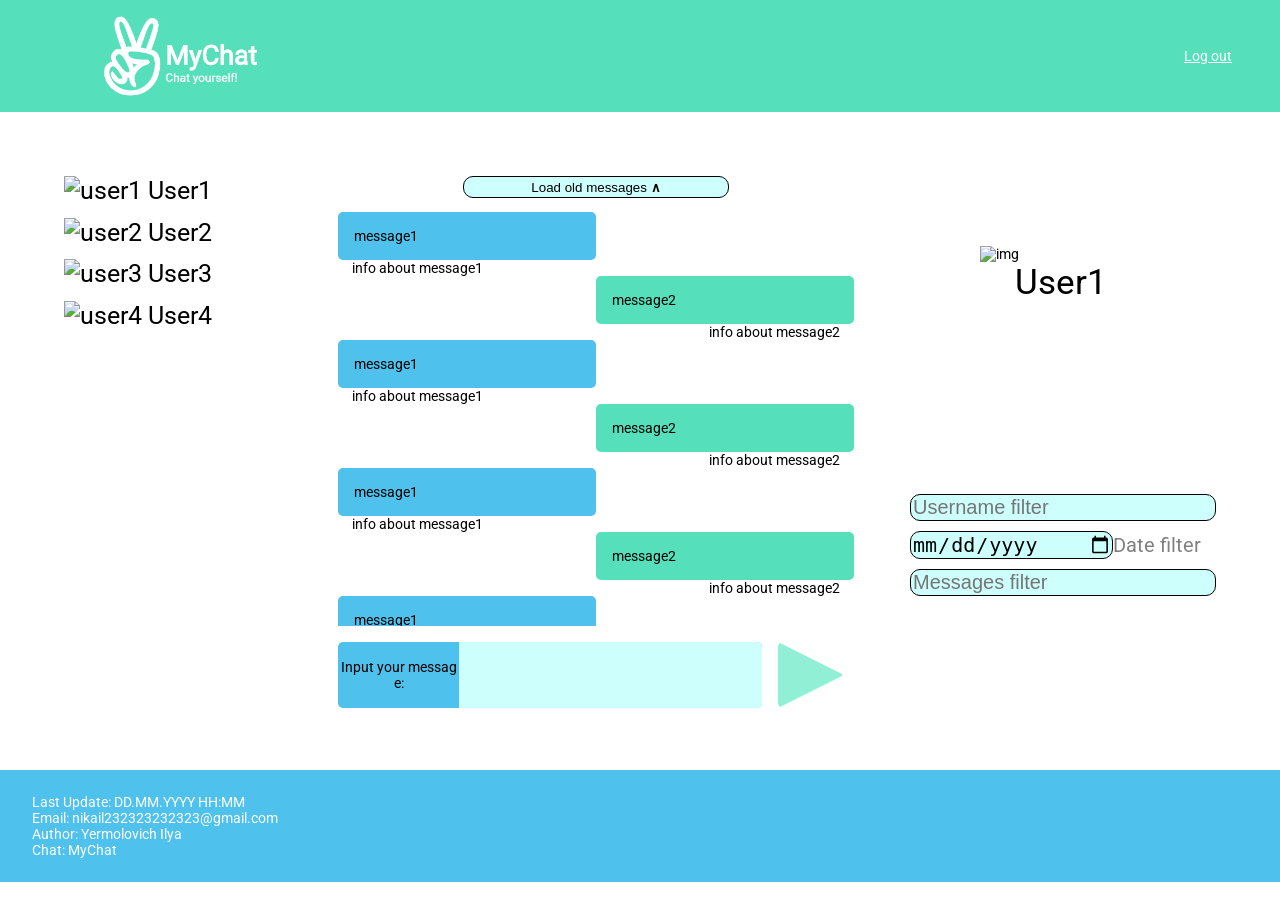
==== chat/ui/src/index.html @ d0a8d06d "Finish MessageList. Add tests. Connect Eslint." ====
<!DOCTYPE html>
<html lang="en">
<head>
    <meta charset="UTF-8">
    <meta name="viewport" content="width=device-width, initial-scale=1.0">
    <link rel="stylesheet" href="css/style.css">
    <link href="https://fonts.googleapis.com/css2?family=Roboto&display=swap" rel="stylesheet">
    <title>Чат</title>
</head>
<body>
    <header>
        <a href="" class="logoLink">
            <picture>
                <source src="img/logo.jpg" type="image/jpg+pjpg">
                <img class="logoImage" src="img/logo.png" alt="logoImage">
            </picture>
        </a>
        <div class="actions">
            <a class="headerLink" href="">Log out</a>
        </div>
    </header>
    <main>
        <div class="usersList">
            <div class="user">
               <img src="https://image.flaticon.com/icons/png/512/194/194938.png" alt="user1"> 
                User1
               
            </div>
            <div class="user">
                <img src="https://cdn.iconscout.com/icon/free/png-256/avatar-370-456322.png" alt="user2"> 
                User2
               
            </div>
            <div class="user">
                <img src="https://cdn.iconscout.com/icon/free/png-256/avatar-380-456332.png" alt="user3"> 
                User3
                
            </div>
            <div class="user">
                <img src="https://cdn.iconscout.com/icon/free/png-256/avatar-372-456324.png" alt="user4"> 
                User4
              
            </div>
        </div>
        <div class="chat">
            
            <div class="messages">
                <button class="loadmore">Load old messages <b>&and;</b></button>
                <div class="commonComeMessage">
                    message1
                    <img class="imgMes1 delete" src="https://icon-library.com/images/deleted-icon/deleted-icon-18.jpg"/>
                    <img class="imgMes1 edit" src="https://upload.wikimedia.org/wikipedia/en/thumb/8/8a/OOjs_UI_icon_edit-ltr-progressive.svg/1024px-OOjs_UI_icon_edit-ltr-progressive.svg.png"/>
                </div>
                <div class="info info1">info about message1</div>
                <div class="commonSentMessage">
                    message2
                </div>  
                <div class="info info2">info about message2</div> 
                <div class="commonComeMessage">
                    message1
                    <img class="imgMes1 delete" src="https://icon-library.com/images/deleted-icon/deleted-icon-18.jpg"/>
                    <img class="imgMes1 edit" src="https://upload.wikimedia.org/wikipedia/en/thumb/8/8a/OOjs_UI_icon_edit-ltr-progressive.svg/1024px-OOjs_UI_icon_edit-ltr-progressive.svg.png"/>
                </div>
                <div class="info info1">info about message1</div>
                <div class="commonSentMessage">
                    message2
                </div>
                <div class="info info2">info about message2</div>  
                <div class="commonComeMessage">
                    message1
                    <img class="imgMes1 delete" src="https://icon-library.com/images/deleted-icon/deleted-icon-18.jpg"/>
                    <img class="imgMes1 edit" src="https://upload.wikimedia.org/wikipedia/en/thumb/8/8a/OOjs_UI_icon_edit-ltr-progressive.svg/1024px-OOjs_UI_icon_edit-ltr-progressive.svg.png"/>
                </div>
                <div class="info info1">info about message1</div>
                <div class="commonSentMessage">
                    message2
                    
                </div> 
                <div class="info info2">info about message2</div> 
                <div class="commonComeMessage">
                    message1
                    <img class="imgMes1 delete" src="https://icon-library.com/images/deleted-icon/deleted-icon-18.jpg"/>
                    <img class="imgMes1 edit" src="https://upload.wikimedia.org/wikipedia/en/thumb/8/8a/OOjs_UI_icon_edit-ltr-progressive.svg/1024px-OOjs_UI_icon_edit-ltr-progressive.svg.png"/>
                </div>
                <div class="info info1">info about message1</div>
                <div class="commonSentMessage">
                    message2
                </div>
                <div class="info info2">info about message2</div>  
                <div class="commonComeMessage">
                    message1
                    <img class="imgMes1 delete" src="https://icon-library.com/images/deleted-icon/deleted-icon-18.jpg"/>
                    <img class="imgMes1 edit" src="https://upload.wikimedia.org/wikipedia/en/thumb/8/8a/OOjs_UI_icon_edit-ltr-progressive.svg/1024px-OOjs_UI_icon_edit-ltr-progressive.svg.png"/>
                </div>
                <div class="info info1">info about message1</div>
                <div class="commonSentMessage">
                    message2
                </div> 
                <div class="info info2">info about message2</div>            
            </div>
            <div class="input">
                <div class="messageInput">
                    <div class="inputText mymessage">
                        Input your message:
                    </div>
                    <input type="text" name="messageTextImput" id="myInput" class="mymessageInput"> 
                </div>
                <input type="button" class="sendButton">
                    
                </input>
            </div>
        </div>
        <div class="avatar">
            <img class="avatar_img" src="https://image.flaticon.com/icons/png/512/194/194938.png" alt="img">
            <div class="nickname">
                User1
            </div>
        </div>
        <div class="filters">
            <input type="text" placeholder="Username filter">
            <input type="date" id="date"><span>Date filter</span>
            <input type="text" placeholder="Messages filter">
        </div>
    </main>
    <footer>
        <div class="footerInfoBlock">
            <div class="footerInfoText">Last Update: DD.MM.YYYY HH:MM</div>
            <div class="footerInfoText">Email: nikail232323232323@gmail.com</div>
            <div class="footerInfoText">Author: Yermolovich Ilya</div>
            <div class="footerInfoText">Chat: MyChat</div>
        </div>
    </footer>
    <script src="js/message.js"> </script>
</body>
</html>
---- chat/ui/src/css/style.css ----
:root {
  --first-bg-color: #55e0bb;
  --second-bg-color: #4ec1ed;
}

::-webkit-scrollbar {
  width: 11px;
}

::-webkit-scrollbar-track {
  background: #c4c6c8;
}

::-webkit-scrollbar-thumb {
  background: #4ec1ed;
  border-radius: 10px;
  -webkit-box-shadow: inset 0 0 6px rgba(0, 0, 0, 0.4);
}

::-webkit-scrollbar-thumb:vertical:hover,
::-webkit-scrollbar-thumb:horizontal:hover {
  background: #55e0bb;
}

body {
  font-family: "Roboto", sans-serif;
  font-size: 14px;
  margin: 0;
  max-height: 768px;
}

header {
  width: 100%;
  height: 7rem;
  background-color: var(--first-bg-color);

  display: grid;
  grid-template-columns: minmax(3rem, 6rem) minmax(auto, 100%) minmax(
      3rem,
      6rem
    );
  grid-template-rows: minmax(7rem, auto);
}

.logoLink {
  grid-column: 2/3;
}

.logoImage {
  height: 100%;
  width: auto;
}

.actions {
  margin: auto 0;
  grid-column: 3/4;
}

.headerLink {
  color: #ffffff;
}

footer {
  width: 100%;
  height: 7rem;
  background-color: var(--second-bg-color);
  display: grid;
  grid-template-columns: minmax(1rem, 2rem) minmax(10rem, 20rem) auto;
}

.footerInfoBlock {
  position: relative;
  margin: auto 0;
  grid-column: 2/3;
}

.footerInfoText {
  color: #ffffff;
}

main {
  padding: max(2rem, 5%);
  display: grid;
  grid-template-columns: 1fr 2fr 1fr;
  grid-template-rows: repeat(5, 1fr);
  grid-gap: 1rem;
}

.usersList {
  grid-row: 1/7;
  grid-column: 1/2;
}

.chat {
  border-radius: 5px;
  grid-row: 1/7;
  grid-column: 2/3;
}

.messages {
  grid-row: 1/7;
  grid-column: 2/3;
  height: 50vh;
  overflow-y: hidden;
  display: grid;
}

.messages:hover {
  overflow-y: auto;
}

.commonComeMessage {
  display: inline-block;
  margin-right: 50%;
  padding: 1rem;
  margin-bottom: 0rem;
  border-radius: 5px;
  background-color: var(--second-bg-color);
  position: relative;
}

.commonSentMessage {
  display: inline-block;
  margin-left: 50%;
  padding: 1rem;
  margin-bottom: 0rem;
  border-radius: 5px;
  background-color: var(--first-bg-color);
}

.input {
  margin-top: 1rem;
  border-radius: 5px;
  height: 4rem;
  grid-row: 1/7;
  grid-column: 2/3;
  display: grid;
  grid-template-columns: 7fr 1fr;
}

.messageInput {
  border-radius: 5px;
  background-color: #4ec1ed;
  grid-column: 1/2;
  display: grid;
  grid-template-columns: 2fr 5fr;
}

.messageInput input {
  border: 0;
  background: #4ec1ed;
  border-top-right-radius: 5px;
  border-bottom-right-radius: 5px;
  font-size: 14px;
  text-align: left center;
  transition: 0.3s ease all;
}

.messageInput input:focus {
  color: #000000;
  background: rgb(206, 206, 206);
  outline: none;
  font-size: 16px;
}

.inputText {
  text-align: center;
  grid-column: 1/2;
  margin: auto 0;
  word-break: break-all;
}

.sendButton {
  width: 4rem;
  height: 4rem;
  margin: auto auto;
  margin-left: 1rem;
  background: transparent;
  outline: none;
  border-top: 2rem solid transparent;
  border-left: 4rem solid rgba(37, 224, 174, 0.5);
  border-bottom: 2rem solid transparent;
  border-right: none;
  border-radius: 5px;
  transition: 0.3s ease all;
}

.sendButton:hover {
  border-left: 4rem solid rgba(37, 224, 174, 1);
  cursor: pointer;
  outline: none;
  transform: scale(1.2);
}

.sendButton:active,
button:focus {
  outline: none;
}

.avatar {
  grid-row: 1/3;
  grid-column: 3/4;
}

.filters {
  grid-row: 4/6;
  grid-column: 3/4;
}

.user {
  font-size: 25px;
  margin-bottom: 0.5em;
}
.user img {
  width: 55px;
  display: inline;
}
.avatar_img {
  width: 150px;
}
.nickname {
  font-size: 35px;
  margin-left: 1em;
}
.avatar {
  /* margin-left: 5em; */
  margin: auto;
}
.avatar:hover {
  transform: scale(1.1);
  cursor: pointer;
}
.filters input {
  display: block;
  background-color: #cdfffd;
  border: none;
  font-size: 20px;
  width: 15em;
  margin-bottom: 0.5em;
  margin-left: 2em;
  border: solid 1px black;
  border-radius: 10px;
}
#date {
  width: 10em;
  display: inline;
}
.filters span {
  font-size: 20px;
  color: gray;
}
.loadmore {
  width: 20em;
  margin: auto;
  margin-bottom: 1em;
  border: solid 1px black;
  border-radius: 10px;
  padding: 0.2em;
  background-color: #cdfffd;
  cursor: pointer;
}
#myInput {
  background-color: #cdfffd;
}
.info1 {
  margin-left: 1em;
}
.info2 {
  text-align: right;
  margin-right: 1em;
}
.user:hover {
  background-color: #cdd6ff;
  cursor: pointer;
  transform: scale(1.1);
}

.imgMes1 {
  width: 30px;
  position: absolute;
  right: 5px;
  top: 7px;
  visibility: hidden;
  cursor: pointer;
}
.delete {
  position: absolute;
  right: 5px;
  top: 7px;
}
.edit {
  position: absolute;
  right: 40px;
  top: 7px;
}
.imgMes1:hover {
  transform: scale(1.2);
}
.commonComeMessage:hover .imgMes1 {
  visibility: visible;
}
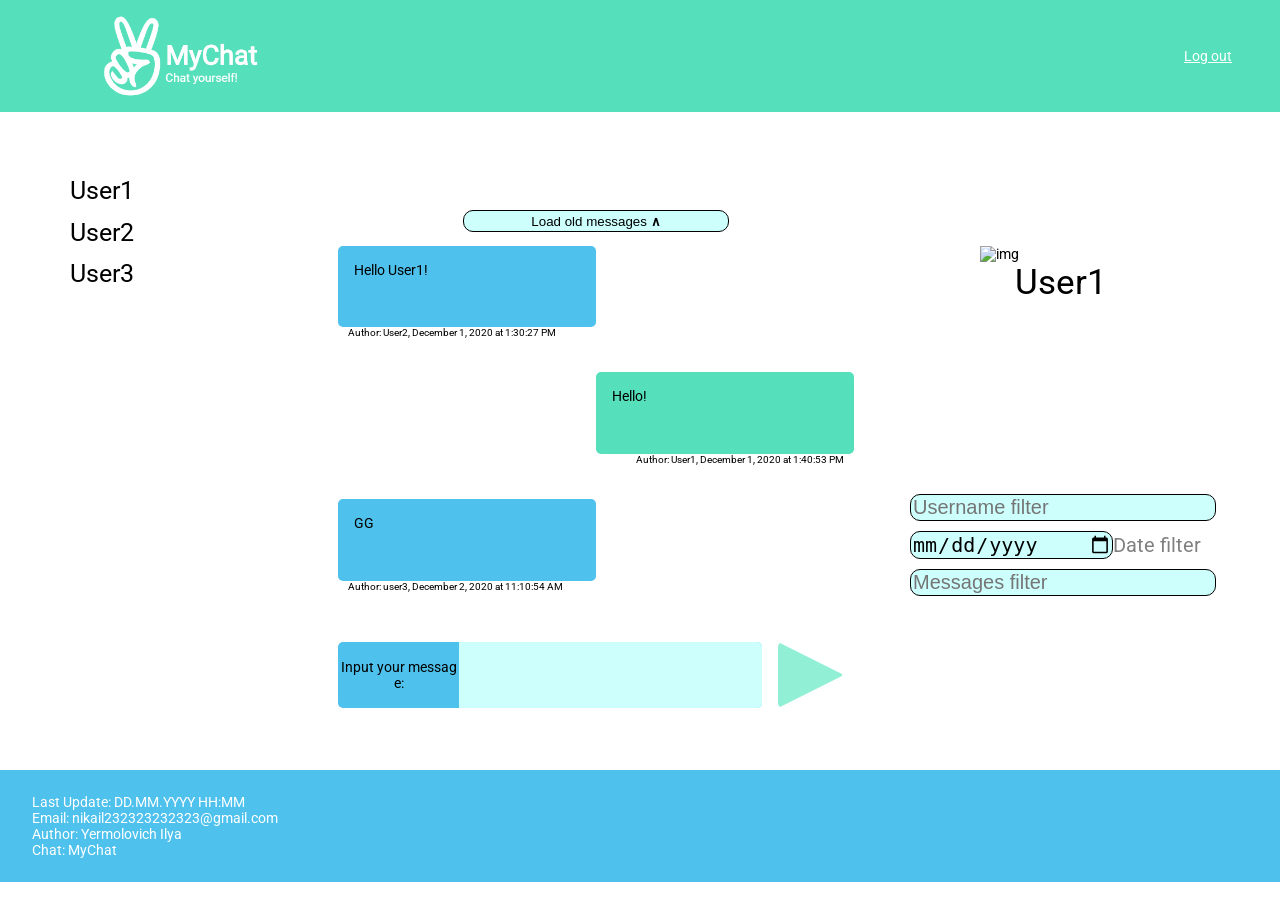
==== commit 5197bfa8: "Start doing task5." ====
--- a/chat/ui/src/index.html
+++ b/chat/ui/src/index.html
@@ -20,83 +20,13 @@
         </div>
     </header>
     <main>
-        <div class="usersList">
-            <div class="user">
-               <img src="https://image.flaticon.com/icons/png/512/194/194938.png" alt="user1"> 
-                User1
-               
-            </div>
-            <div class="user">
-                <img src="https://cdn.iconscout.com/icon/free/png-256/avatar-370-456322.png" alt="user2"> 
-                User2
-               
-            </div>
-            <div class="user">
-                <img src="https://cdn.iconscout.com/icon/free/png-256/avatar-380-456332.png" alt="user3"> 
-                User3
-                
-            </div>
-            <div class="user">
-                <img src="https://cdn.iconscout.com/icon/free/png-256/avatar-372-456324.png" alt="user4"> 
-                User4
-              
-            </div>
+        <div id="usersList" class="usersList">
+        </div>
         </div>
         <div class="chat">
             
-            <div class="messages">
+            <div id="messages" class="messages">
                 <button class="loadmore">Load old messages <b>&and;</b></button>
-                <div class="commonComeMessage">
-                    message1
-                    <img class="imgMes1 delete" src="https://icon-library.com/images/deleted-icon/deleted-icon-18.jpg"/>
-                    <img class="imgMes1 edit" src="https://upload.wikimedia.org/wikipedia/en/thumb/8/8a/OOjs_UI_icon_edit-ltr-progressive.svg/1024px-OOjs_UI_icon_edit-ltr-progressive.svg.png"/>
-                </div>
-                <div class="info info1">info about message1</div>
-                <div class="commonSentMessage">
-                    message2
-                </div>  
-                <div class="info info2">info about message2</div> 
-                <div class="commonComeMessage">
-                    message1
-                    <img class="imgMes1 delete" src="https://icon-library.com/images/deleted-icon/deleted-icon-18.jpg"/>
-                    <img class="imgMes1 edit" src="https://upload.wikimedia.org/wikipedia/en/thumb/8/8a/OOjs_UI_icon_edit-ltr-progressive.svg/1024px-OOjs_UI_icon_edit-ltr-progressive.svg.png"/>
-                </div>
-                <div class="info info1">info about message1</div>
-                <div class="commonSentMessage">
-                    message2
-                </div>
-                <div class="info info2">info about message2</div>  
-                <div class="commonComeMessage">
-                    message1
-                    <img class="imgMes1 delete" src="https://icon-library.com/images/deleted-icon/deleted-icon-18.jpg"/>
-                    <img class="imgMes1 edit" src="https://upload.wikimedia.org/wikipedia/en/thumb/8/8a/OOjs_UI_icon_edit-ltr-progressive.svg/1024px-OOjs_UI_icon_edit-ltr-progressive.svg.png"/>
-                </div>
-                <div class="info info1">info about message1</div>
-                <div class="commonSentMessage">
-                    message2
-                    
-                </div> 
-                <div class="info info2">info about message2</div> 
-                <div class="commonComeMessage">
-                    message1
-                    <img class="imgMes1 delete" src="https://icon-library.com/images/deleted-icon/deleted-icon-18.jpg"/>
-                    <img class="imgMes1 edit" src="https://upload.wikimedia.org/wikipedia/en/thumb/8/8a/OOjs_UI_icon_edit-ltr-progressive.svg/1024px-OOjs_UI_icon_edit-ltr-progressive.svg.png"/>
-                </div>
-                <div class="info info1">info about message1</div>
-                <div class="commonSentMessage">
-                    message2
-                </div>
-                <div class="info info2">info about message2</div>  
-                <div class="commonComeMessage">
-                    message1
-                    <img class="imgMes1 delete" src="https://icon-library.com/images/deleted-icon/deleted-icon-18.jpg"/>
-                    <img class="imgMes1 edit" src="https://upload.wikimedia.org/wikipedia/en/thumb/8/8a/OOjs_UI_icon_edit-ltr-progressive.svg/1024px-OOjs_UI_icon_edit-ltr-progressive.svg.png"/>
-                </div>
-                <div class="info info1">info about message1</div>
-                <div class="commonSentMessage">
-                    message2
-                </div> 
-                <div class="info info2">info about message2</div>            
             </div>
             <div class="input">
                 <div class="messageInput">
@@ -130,6 +60,7 @@
             <div class="footerInfoText">Chat: MyChat</div>
         </div>
     </footer>
-    <script src="js/message.js"> </script>
+    <script src="js/messages.js"> </script>
+    <script src="js/users.js"></script>
 </body>
 </html>
--- a/chat/ui/src/css/style.css
+++ b/chat/ui/src/css/style.css
@@ -116,7 +116,6 @@
   margin-bottom: 0rem;
   border-radius: 5px;
   background-color: var(--second-bg-color);
-  position: relative;
 }
 
 .commonSentMessage {
@@ -126,6 +125,7 @@
   margin-bottom: 0rem;
   border-radius: 5px;
   background-color: var(--first-bg-color);
+  position: relative;
 }
 
 .input {
@@ -263,9 +263,11 @@
   background-color: #cdfffd;
 }
 .info1 {
+  font-size: 10px;
   margin-left: 1em;
 }
 .info2 {
+  font-size: 10px;
   text-align: right;
   margin-right: 1em;
 }
@@ -296,6 +298,6 @@
 .imgMes1:hover {
   transform: scale(1.2);
 }
-.commonComeMessage:hover .imgMes1 {
+.commonSentMessage:hover .imgMes1 {
   visibility: visible;
 }
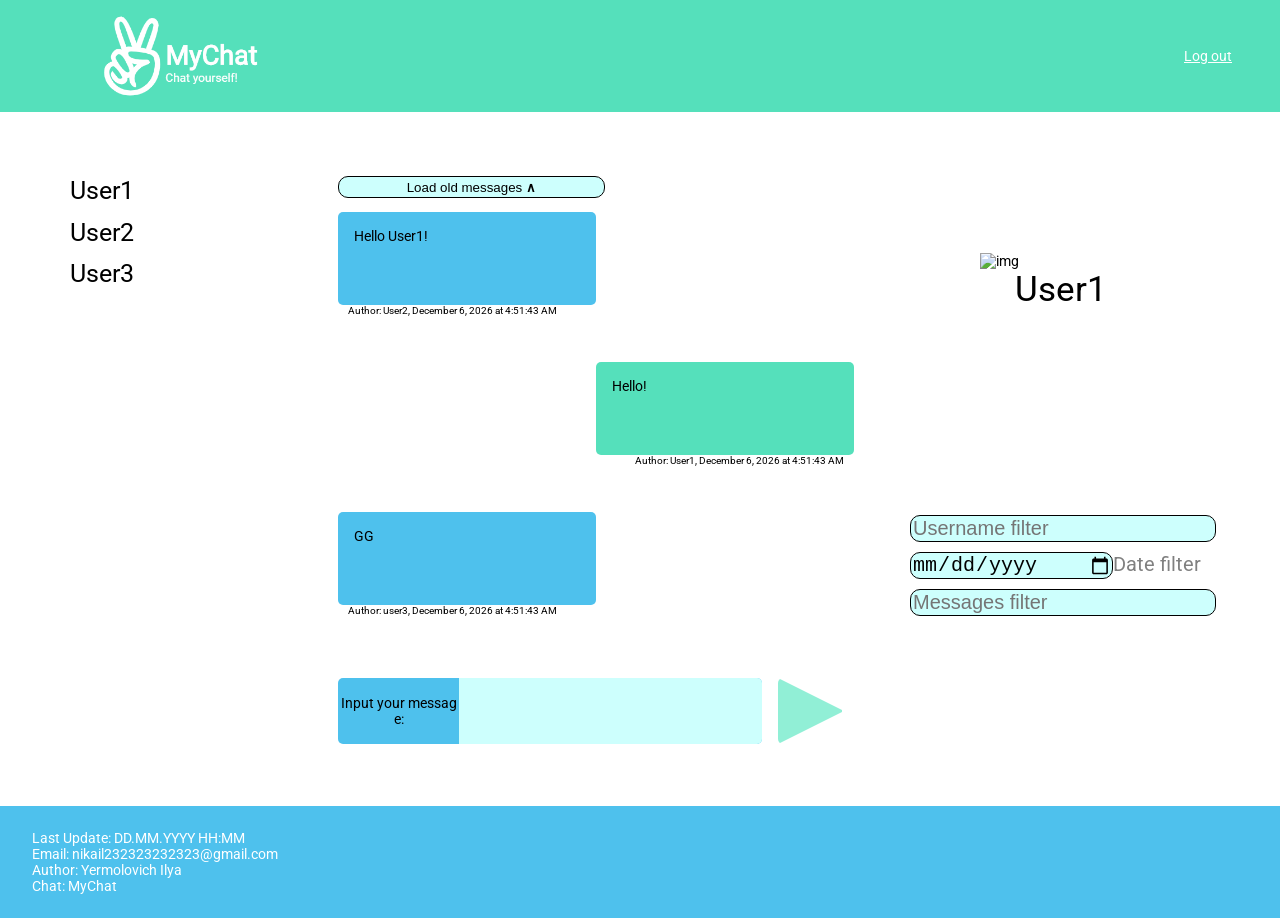
==== commit 03b1be89: "Move all ChatLogic in one chat.js file." ====
--- a/chat/ui/src/index.html
+++ b/chat/ui/src/index.html
@@ -24,9 +24,8 @@
         </div>
         </div>
         <div class="chat">
-            
+            <button class="loadmore">Load old messages <b>&and;</b></button>
             <div id="messages" class="messages">
-                <button class="loadmore">Load old messages <b>&and;</b></button>
             </div>
             <div class="input">
                 <div class="messageInput">
@@ -60,7 +59,6 @@
             <div class="footerInfoText">Chat: MyChat</div>
         </div>
     </footer>
-    <script src="js/messages.js"> </script>
-    <script src="js/users.js"></script>
+    <script src="js/chat.js"> </script>
 </body>
 </html>
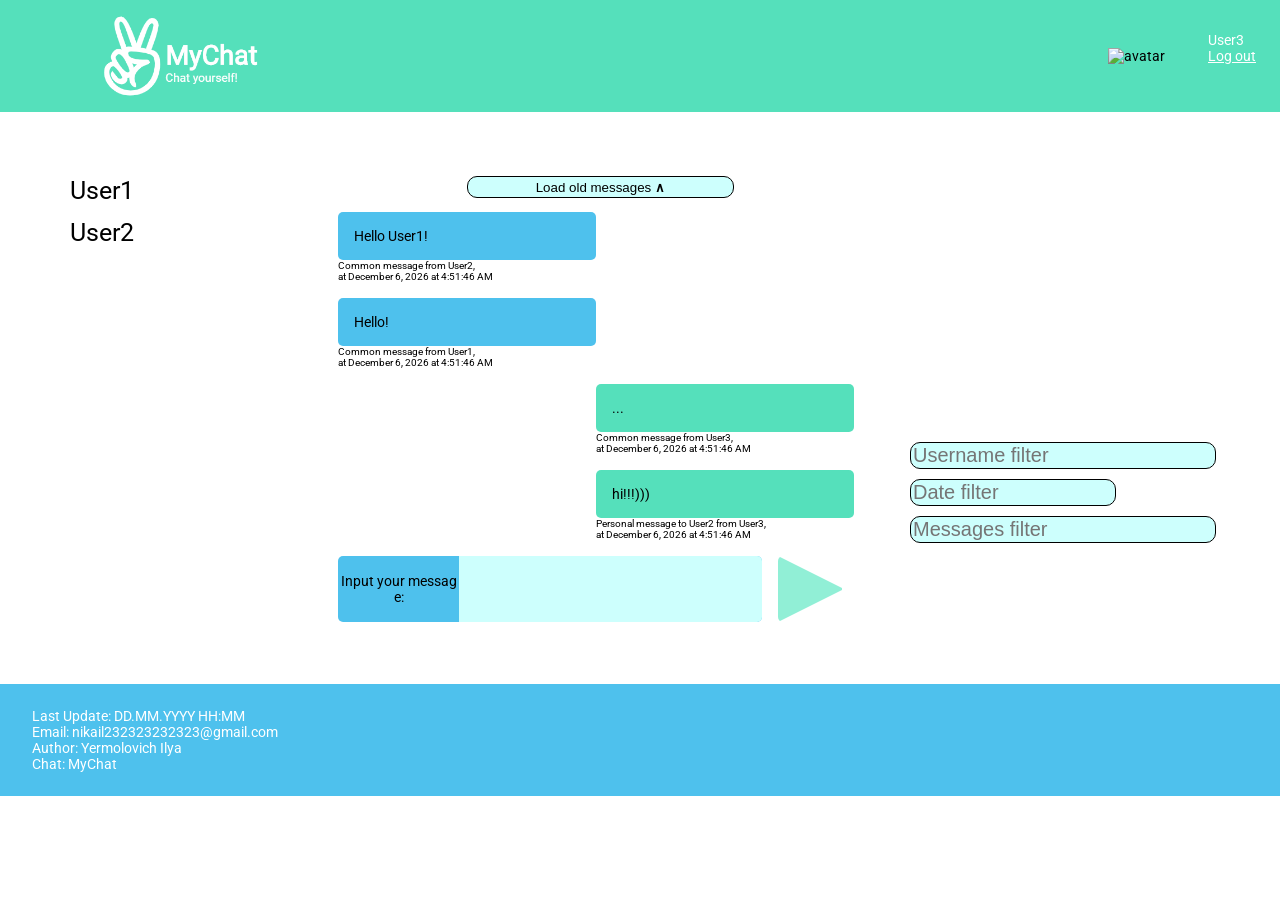
==== commit e78d43a4: "Finish main task." ====
--- a/chat/ui/src/index.html
+++ b/chat/ui/src/index.html
@@ -15,7 +15,13 @@
                 <img class="logoImage" src="img/logo.png" alt="logoImage">
             </picture>
         </a>
+        <div class="avatar" id="avatar">
+
+        </div>
         <div class="actions">
+            <div class="currentUser" id="currentUser">
+                User1
+            </div>
             <a class="headerLink" href="">Log out</a>
         </div>
     </header>
@@ -39,15 +45,9 @@
                 </input>
             </div>
         </div>
-        <div class="avatar">
-            <img class="avatar_img" src="https://image.flaticon.com/icons/png/512/194/194938.png" alt="img">
-            <div class="nickname">
-                User1
-            </div>
-        </div>
         <div class="filters">
             <input type="text" placeholder="Username filter">
-            <input type="date" id="date"><span>Date filter</span>
+            <input type="text" placeholder="Date filter" onfocus="(this.type='date')" id="date">
             <input type="text" placeholder="Messages filter">
         </div>
     </main>
--- a/chat/ui/src/css/style.css
+++ b/chat/ui/src/css/style.css
@@ -35,10 +35,7 @@
   background-color: var(--first-bg-color);
 
   display: grid;
-  grid-template-columns: minmax(3rem, 6rem) minmax(auto, 100%) minmax(
-      3rem,
-      6rem
-    );
+  grid-template-columns: minmax(3rem, 6rem) minmax(auto, 100%) minmax(3rem, 6rem) minmax(3rem, 6rem);
   grid-template-rows: minmax(7rem, auto);
 }
 
@@ -52,8 +49,13 @@
 }
 
 .actions {
-  margin: auto 0;
-  grid-column: 3/4;
+  margin: auto auto;
+  grid-column: 4/5;
+  padding-bottom: 1rem;
+}
+
+.currentUser {
+  color: #ffffff;
 }
 
 .headerLink {
@@ -95,6 +97,9 @@
   border-radius: 5px;
   grid-row: 1/7;
   grid-column: 2/3;
+  display: inline-block;
+  width: 100%;
+  height: 100%;
 }
 
 .messages {
@@ -102,7 +107,7 @@
   grid-column: 2/3;
   height: 50vh;
   overflow-y: hidden;
-  display: grid;
+  display: inline;
 }
 
 .messages:hover {
@@ -110,19 +115,15 @@
 }
 
 .commonComeMessage {
-  display: inline-block;
   margin-right: 50%;
   padding: 1rem;
-  margin-bottom: 0rem;
   border-radius: 5px;
   background-color: var(--second-bg-color);
 }
 
 .commonSentMessage {
-  display: inline-block;
   margin-left: 50%;
   padding: 1rem;
-  margin-bottom: 0rem;
   border-radius: 5px;
   background-color: var(--first-bg-color);
   position: relative;
@@ -197,11 +198,6 @@
   outline: none;
 }
 
-.avatar {
-  grid-row: 1/3;
-  grid-column: 3/4;
-}
-
 .filters {
   grid-row: 4/6;
   grid-column: 3/4;
@@ -215,20 +211,17 @@
   width: 55px;
   display: inline;
 }
-.avatar_img {
-  width: 150px;
-}
-.nickname {
-  font-size: 35px;
-  margin-left: 1em;
+.currentUser:hover {
+  transform: scale(1.1);
+  cursor: pointer;
 }
 .avatar {
-  /* margin-left: 5em; */
-  margin: auto;
-}
-.avatar:hover {
-  transform: scale(1.1);
-  cursor: pointer;
+  margin: auto auto;
+  grid-row: 0/1;
+  grid-column: 3/4;
+}
+.avatar img {
+  width: 100%;
 }
 .filters input {
   display: block;
@@ -253,6 +246,7 @@
   width: 20em;
   margin: auto;
   margin-bottom: 1em;
+  margin-left: 25%;
   border: solid 1px black;
   border-radius: 10px;
   padding: 0.2em;
@@ -264,12 +258,12 @@
 }
 .info1 {
   font-size: 10px;
-  margin-left: 1em;
+  margin-bottom: 1rem;
 }
 .info2 {
   font-size: 10px;
-  text-align: right;
-  margin-right: 1em;
+  padding-left: 50%;
+  margin-bottom: 1rem;
 }
 .user:hover {
   background-color: #cdd6ff;
